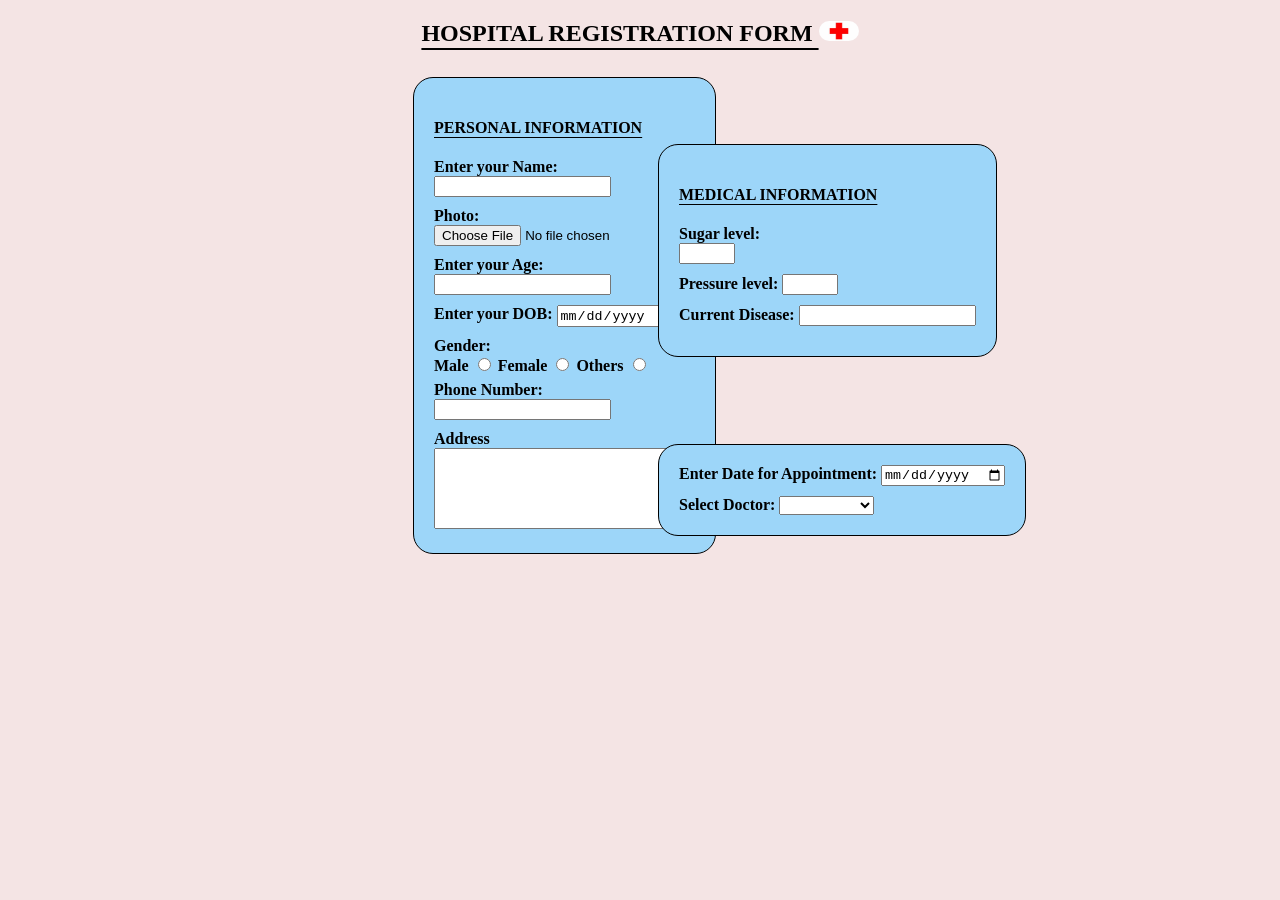
==== index.html @ d77f472c "Update index.html" ====
<!DOCTYPE html>
<html lang="en">
<head>
    <meta charset="UTF-8">
    <meta http-equiv="X-UA-Compatible" content="IE=edge">
    <meta name="viewport" content="width=device-width, initial-scale=1.0">
    <title>Hospital Form</title>
    <link rel="stylesheet" href="index.css">
    <link class="icon" rel="icon" href="icon.jfif">
    <script src="index.js"></script>
</head>
<body>
    <h2>HOSPITAL REGISTRATION FORM  <img class="logo" src="icon.jfif" alt=""></h2>
    <section class="parent">
        <div >
            <form name="reg" action="">
            
                <div class="container">
                    <h4>PERSONAL INFORMATION</h4>
                    <div>
                        <label for="">Enter your Name:</label>
                        <input type="text" name="Pname" id="name" required minlength="4" pattern="[A-Za-z]*" title="only alphabets allowed">
                        
                    </div>
                    <div>
                        <label for="">Photo:</label>
                        <input type="file" name="" id="">
                    </div>
                    <div>
                        <label for="age">Enter your Age:</label>
                        <input type="number" name="age" id="age" required maxlength="3">
                    </div>
                    <div>
                        <label for="dob">Enter your DOB:</label>
                        <input type="date" name="dob" id="dob" required>
                    </div>
                    <div>
                        <label for="gender">Gender:</label> <br>
                        <label for="male">Male</label>
                        <input type="radio" name="gender" id="" style="cursor: pointer;">
                        <label for="female">Female</label>
                        <input type="radio" name="gender" id="" style="cursor: pointer;">
                        <label for="other">Others</label>
                        <input type="radio" name="gender" id="" style="cursor: pointer;">
                    </div>
                    <div>
                        <label for="phone_number">Phone Number:</label>
                        <input type="tel" name="numbers" id="number" required minlength="10" maxlength="10" pattern="[0-9]*" title="Only numbers allowed">
                        <script src="/index.js"></script>
                    </div>
                    <div>
                        <label for="address">Address</label><br>
                        <textarea name="" id="" cols="30" rows="5" required minlength="10" maxlength="50"></textarea>
                    </div>                   
                </div>

                <div class="container2">
                    <h4 >MEDICAL INFORMATION</h4>
                    <div >
                        <label for="">Sugar level:</label><br>
                        <input type="number" name="" required min="0" max="800">
                    </div>
                    <div >
                        <label for="">Pressure level:</label>
                        <input type="number" name="" id="" required min="0" max="800">
                    </div>
                    <div>
                        <label for="">Current Disease:</label>
                        <input type="text" name="" required>
                    </div>
                </div>
                
                <div class="container3">
                    <div>
                        <label for="appointment">Enter Date for Appointment:</label>
                        <input type="date" name="" id="" required>
                    </div>
                    <div>
                        <label for="">Select Doctor:</label>
                        <select name="" id="" required>
                            <option value="0" aria-placeholder="Doctor name"></option>
                            <option value="">DR.Sam</option>
                            <option value="">DR.Ram</option>
                            <option value="">DR.Gokul</option>
                            <option value="">DR.Saranya</option>
                        </select>
                        
                    </div>
                </div>
                <script src="/index.js"> 
                </script>
                <button type="submit" onclick="ageCheck()">SUBMIT</button>
            </form>            
    </section>   
</body>
</html>
---- index.css ----
/* *{
    box-sizing: border-box;
} */

.icon{
    width: 0.1px;
}

body{
    background-color: rgba(241, 218, 218, 0.729);
}

h2{
    text-align: center;
    text-decoration: underline;
    text-underline-offset: 7px;
}

h4{
    text-decoration: underline;
    text-underline-offset: 4px;
}

.logo{
    width: 40px;
    height: 20px;
    border-radius: 20px;
}

.parent{
    display: inline-block;
}

.container{
    margin: 10px 105vh 0 45vh;
    border: 1px solid black;
    float: left;
    padding: 20px;
    background-color: rgb(157, 214, 249);
    border-radius: 20px;
}

.container2{

    border: 1px solid black;
    background-color: rgb(157, 214, 249);
    float: left;
    padding: 20px;
    border-radius: 20px;
    margin: -410px 300px 0 650px;
}

.container3{

    border: 1px solid black;
    background-color: rgb(157, 214, 249);
    float: left;
    padding: 20px;
    border-radius: 20px;
    margin: -110px 300px 0 650px;
}



label{
    font-weight: bold;
}

input{
    margin-bottom: 10px;
}

button{
    margin-top: 30px;
    margin-left: 145vh;
    padding: 8px;
    border-color: rgb(54, 206, 206);
    border-radius: 5px;
    cursor: pointer;
    transition: 1s;
}

button:hover{
    background-color: rgb(193, 228, 193);
    transition: 1s;
}
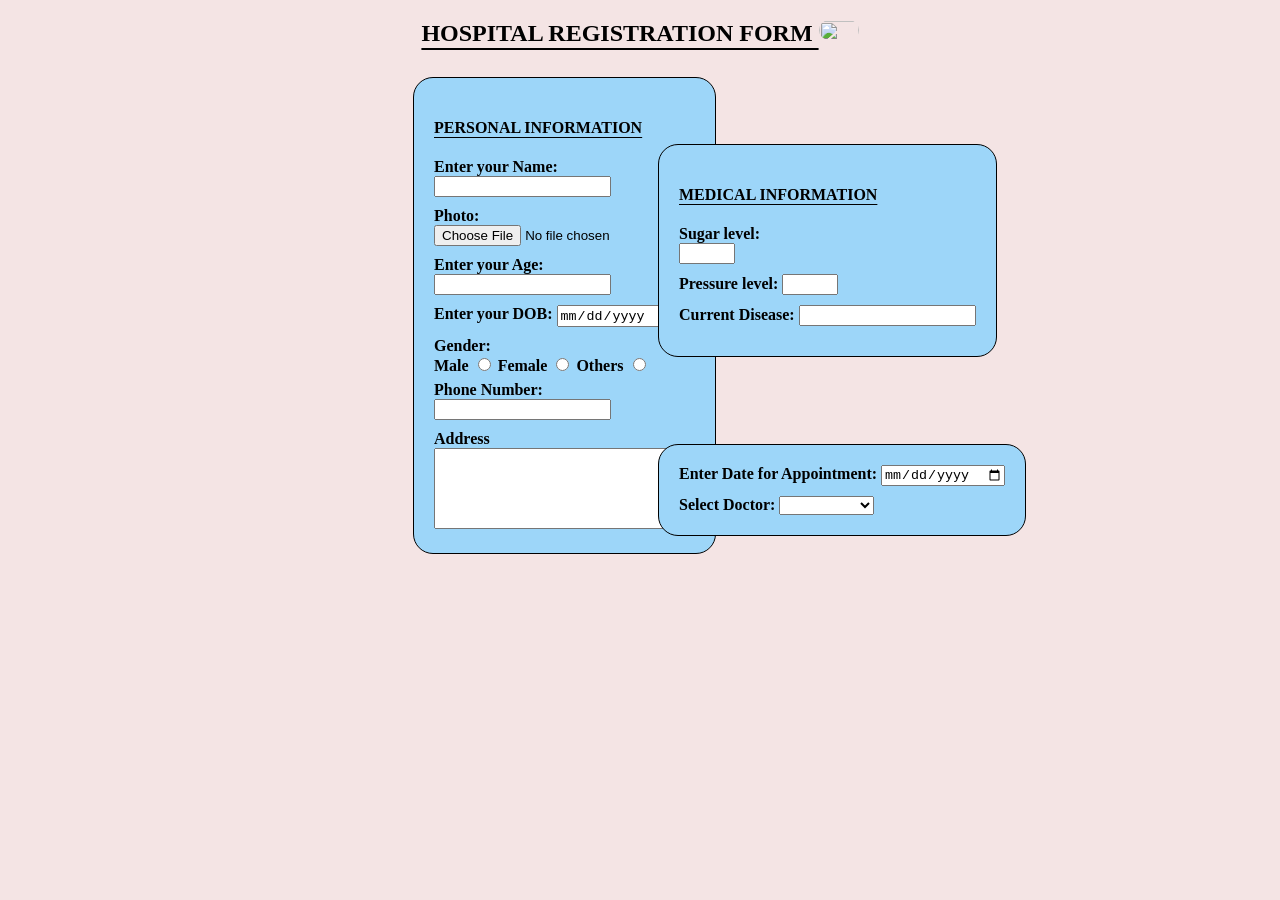
==== commit 4e867a9d: "Add files via upload" ====
--- a/index.html
+++ b/index.html
@@ -5,12 +5,12 @@
     <meta http-equiv="X-UA-Compatible" content="IE=edge">
     <meta name="viewport" content="width=device-width, initial-scale=1.0">
     <title>Hospital Form</title>
-    <link rel="stylesheet" href="index.css">
-    <link class="icon" rel="icon" href="icon.jfif">
-    <script src="index.js"></script>
+    <link rel="stylesheet" href="/index.css">
+    <link class="icon" rel="icon" href="/images/icon.jfif">
+    <script src="/index.js"></script>
 </head>
 <body>
-    <h2>HOSPITAL REGISTRATION FORM  <img class="logo" src="icon.jfif" alt=""></h2>
+    <h2>HOSPITAL REGISTRATION FORM  <img class="logo" src="/images/icon.jfif" alt=""></h2>
     <section class="parent">
         <div >
             <form name="reg" action="">
@@ -93,4 +93,4 @@
             </form>            
     </section>   
 </body>
-</html>
+</html>
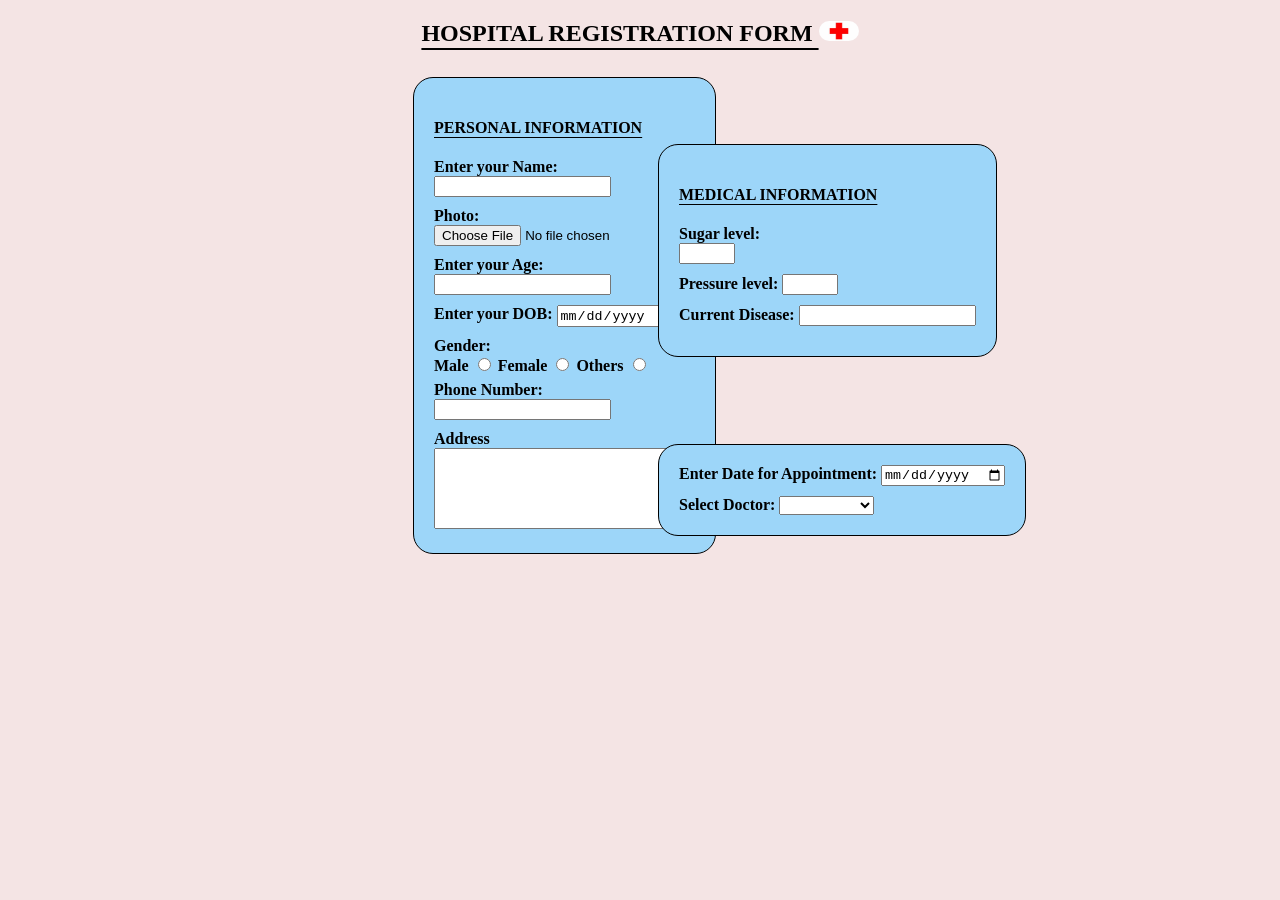
==== commit 47ab3344: "Update index.html" ====
--- a/index.html
+++ b/index.html
@@ -6,11 +6,11 @@
     <meta name="viewport" content="width=device-width, initial-scale=1.0">
     <title>Hospital Form</title>
     <link rel="stylesheet" href="/index.css">
-    <link class="icon" rel="icon" href="/images/icon.jfif">
+    <link class="icon" rel="icon" href="hospital.jpg">
     <script src="/index.js"></script>
 </head>
 <body>
-    <h2>HOSPITAL REGISTRATION FORM  <img class="logo" src="/images/icon.jfif" alt=""></h2>
+    <h2>HOSPITAL REGISTRATION FORM  <img class="logo" src="icon.jfif" alt=""></h2>
     <section class="parent">
         <div >
             <form name="reg" action="">
@@ -93,4 +93,4 @@
             </form>            
     </section>   
 </body>
-</html>+</html>
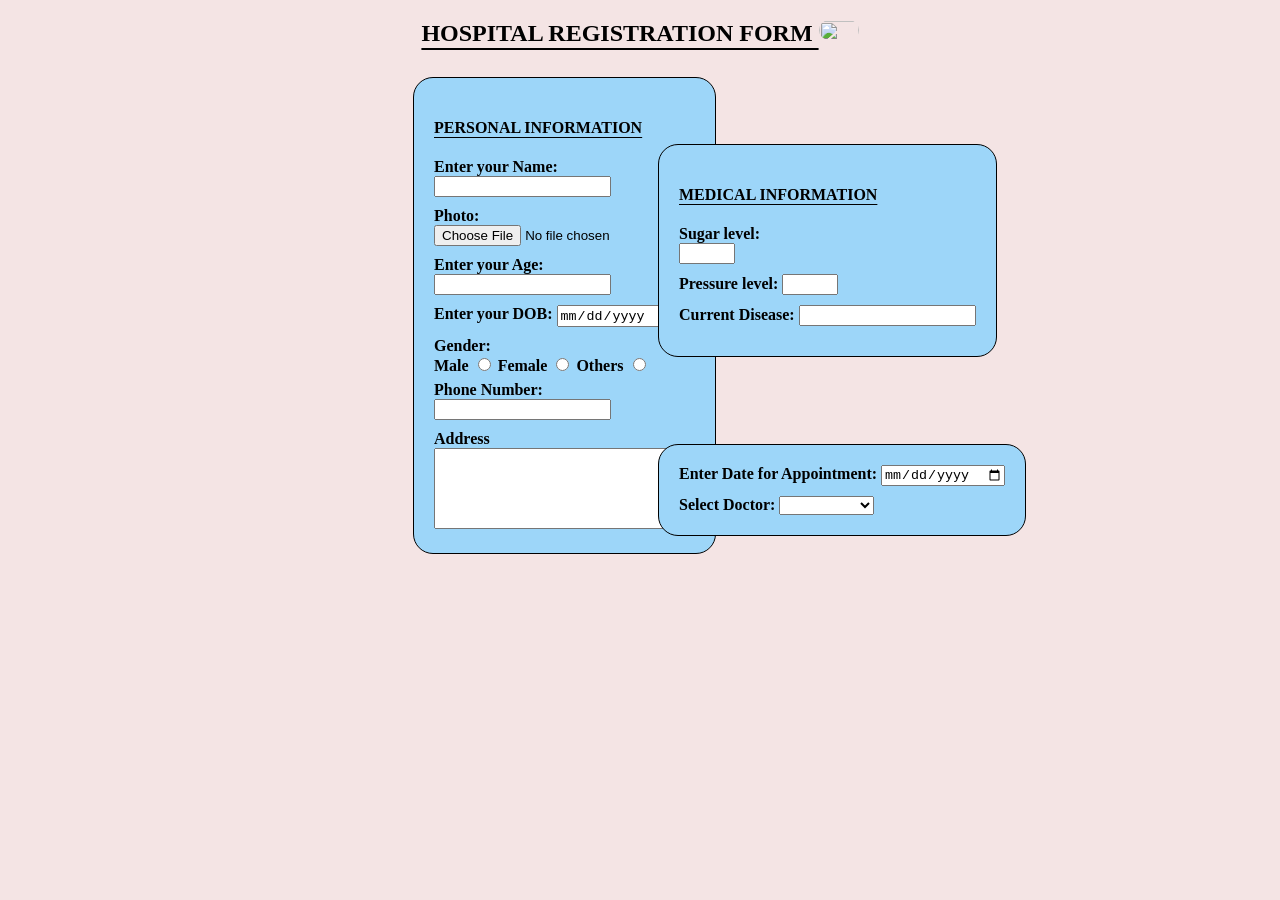
==== commit 3accc081: "Add files via upload" ====
--- a/index.html
+++ b/index.html
@@ -6,11 +6,11 @@
     <meta name="viewport" content="width=device-width, initial-scale=1.0">
     <title>Hospital Form</title>
     <link rel="stylesheet" href="/index.css">
-    <link class="icon" rel="icon" href="hospital.jpg">
+    <link class="icon" rel="icon" href="/images/icon.jfif">
     <script src="/index.js"></script>
 </head>
 <body>
-    <h2>HOSPITAL REGISTRATION FORM  <img class="logo" src="icon.jfif" alt=""></h2>
+    <h2>HOSPITAL REGISTRATION FORM  <img class="logo" src="/images/icon.jfif" alt=""></h2>
     <section class="parent">
         <div >
             <form name="reg" action="">
@@ -93,4 +93,4 @@
             </form>            
     </section>   
 </body>
-</html>
+</html>
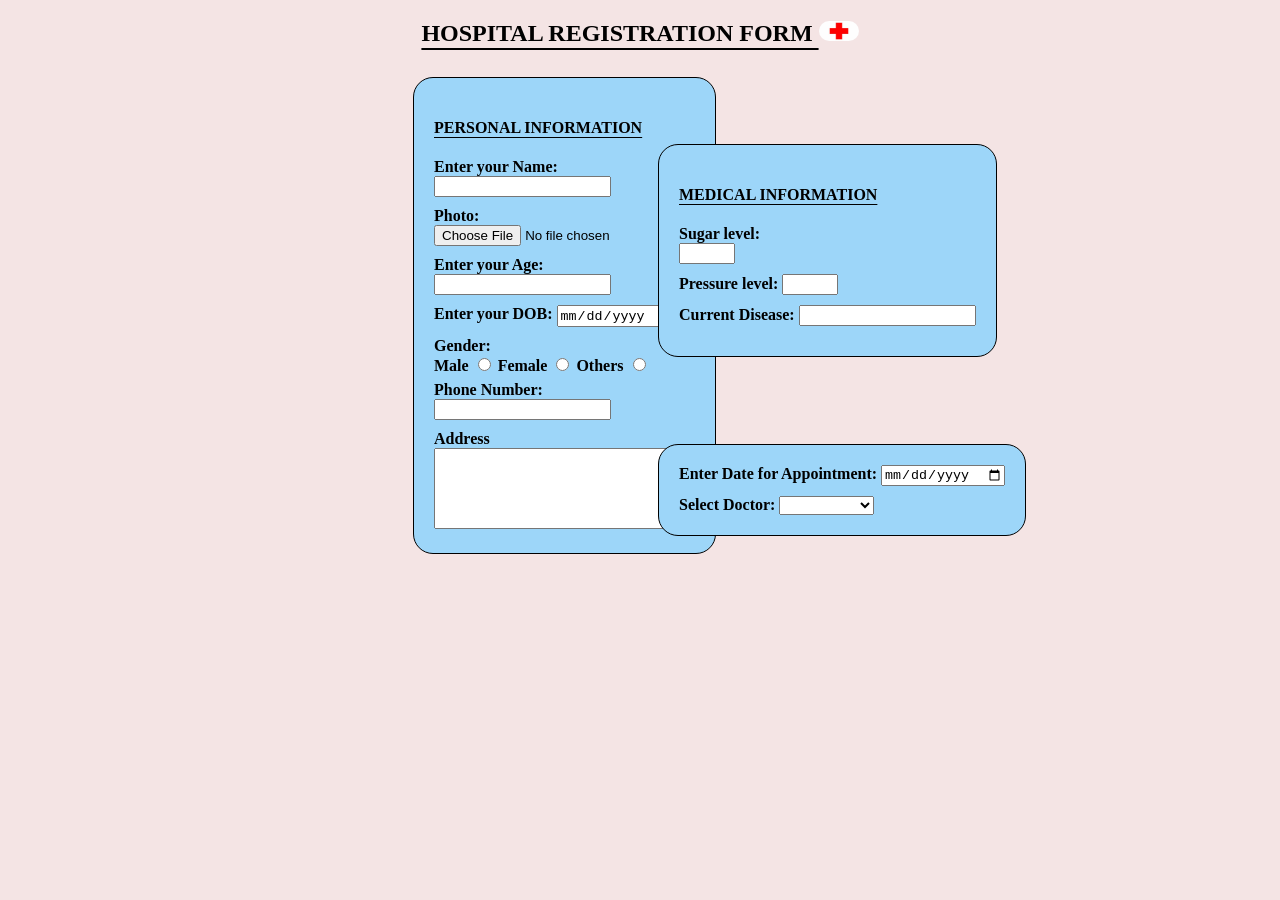
==== commit ee3eb10a: "Update index.html" ====
--- a/index.html
+++ b/index.html
@@ -5,12 +5,12 @@
     <meta http-equiv="X-UA-Compatible" content="IE=edge">
     <meta name="viewport" content="width=device-width, initial-scale=1.0">
     <title>Hospital Form</title>
-    <link rel="stylesheet" href="/index.css">
-    <link class="icon" rel="icon" href="/images/icon.jfif">
-    <script src="/index.js"></script>
+    <link rel="stylesheet" href="index.css">
+    <link class="icon" rel="icon" href="hospital.jpg">
+    <script src="index.js"></script>
 </head>
 <body>
-    <h2>HOSPITAL REGISTRATION FORM  <img class="logo" src="/images/icon.jfif" alt=""></h2>
+    <h2>HOSPITAL REGISTRATION FORM  <img class="logo" src="icon.jfif" alt=""></h2>
     <section class="parent">
         <div >
             <form name="reg" action="">
@@ -93,4 +93,4 @@
             </form>            
     </section>   
 </body>
-</html>+</html>
